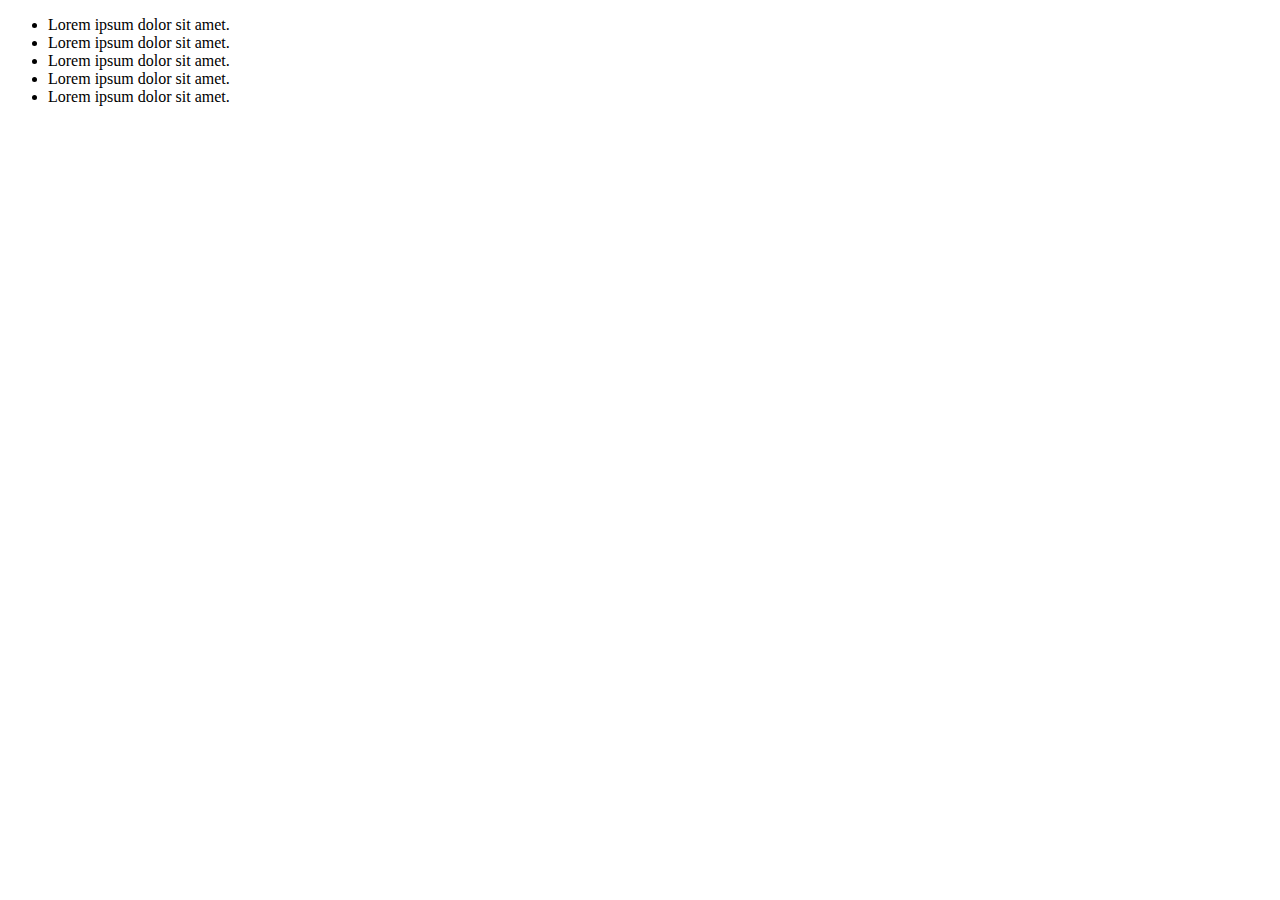
==== jQuery/jquery.html @ 3956b5f8 "jquery" ====
<!DOCTYPE html>
<html lang="en">

<head>
    <meta charset="UTF-8">
    <meta name="viewport" content="width=device-width, initial-scale=1.0">
    <meta http-equiv="X-UA-Compatible" content="ie=edge">
    <title>Document</title>
    <link rel="stylesheet" href="jquery.css">
</head>

<body>
    <ul>
        <li class="firstLi">Lorem ipsum dolor sit amet.</li>
        <li>Lorem ipsum dolor sit amet.</li>
        <li>Lorem ipsum dolor sit amet.</li>
        <li>Lorem ipsum dolor sit amet.</li>
        <li>Lorem ipsum dolor sit amet.</li>
    </ul>


    <script src="https://code.jquery.com/jquery-3.3.1.min.js" integrity="sha256-FgpCb/KJQlLNfOu91ta32o/NMZxltwRo8QtmkMRdAu8="
        crossorigin="anonymous"></script>
    <script src="jquery.js"></script>
</body>

</html>
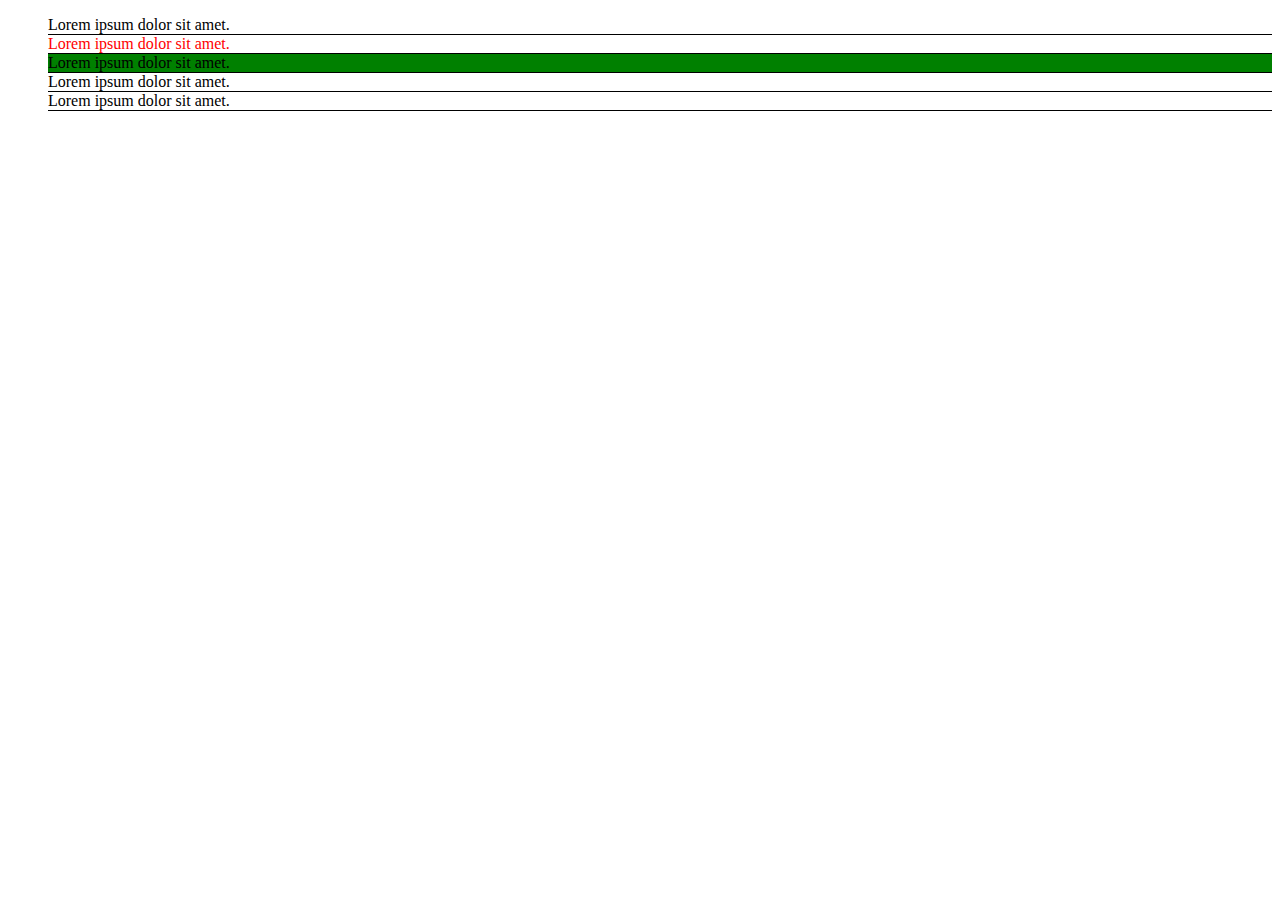
==== commit 4fd08032: "jquery" ====
--- a/jQuery/jquery.html
+++ b/jQuery/jquery.html
@@ -11,8 +11,8 @@
 
 <body>
     <ul>
-        <li class="firstLi">Lorem ipsum dolor sit amet.</li>
         <li>Lorem ipsum dolor sit amet.</li>
+        <li class="active">Lorem ipsum dolor sit amet.</li>
         <li>Lorem ipsum dolor sit amet.</li>
         <li>Lorem ipsum dolor sit amet.</li>
         <li>Lorem ipsum dolor sit amet.</li>
